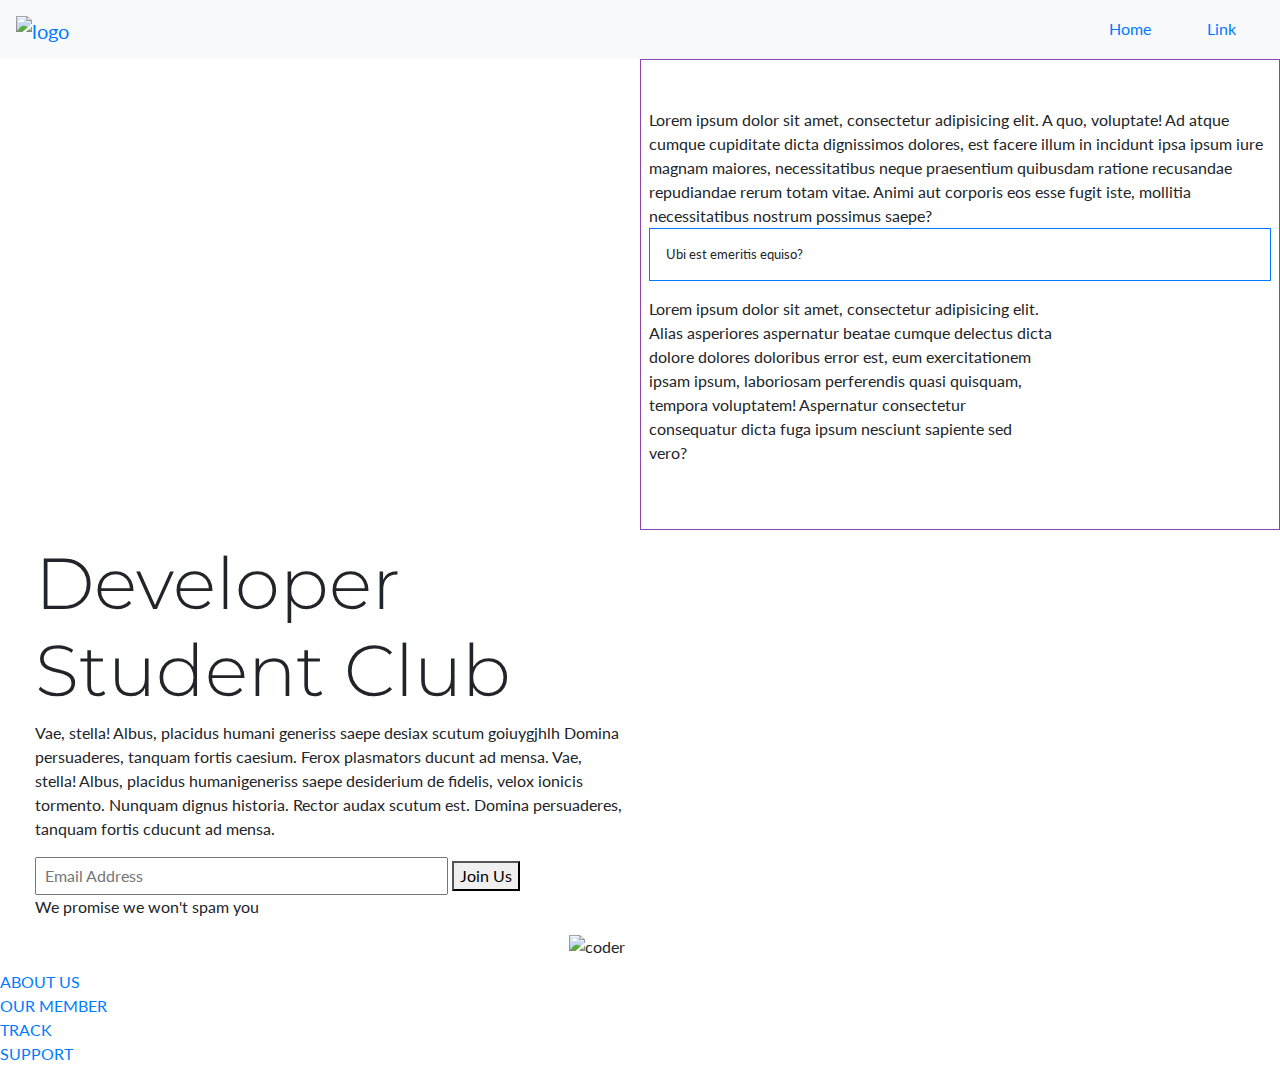
==== index.html @ ee2849fb "First workshop in second semester -- intro to bootstrap" ====
<!DOCTYPE html>
<html lang="en">
<head>
    <meta charset="UTF-8">
    <title>Developer Students Club, KWASU Chapter</title>
    <link rel="icon" href="images/logo.png">
    <link href="https://fonts.googleapis.com/css?family=Lato:300,400|Montserrat:700,900" rel="stylesheet">
    <link rel="stylesheet" href="https://cdnjs.cloudflare.com/ajax/libs/twitter-bootstrap/4.2.1/css/bootstrap.min.css">
    <link rel="stylesheet" href="https://use.fontawesome.com/releases/v5.6.3/css/all.css"
          integrity="sha384-UHRtZLI+pbxtHCWp1t77Bi1L4ZtiqrqD80Kn4Z8NTSRyMA2Fd33n5dQ8lWUE00s/" crossorigin="anonymous">
    <link rel="stylesheet" href="css/style.css">
</head>
<body>
<header>
    <nav class="navbar navbar-expand-md bg-light">
        <a class="navbar-brand" href="#">
            <img src="images/logo.png" alt="logo" width="45" height="45">
        </a>
        <button class="navbar-toggler" type="button" data-toggle="collapse" data-target="#navbarSupportedContent" aria-controls="navbarSupportedContent" aria-expanded="false" aria-label="Toggle navigation">
            <span class="navbar-toggler-icon"></span>
        </button>

        <div class="collapse navbar-collapse" id="navbarSupportedContent">
            <ul class="navbar-nav ml-auto">
                <li class="nav-item active">
                    <a class="nav-link" href="#">Home</a>
                </li>
                <li class="nav-item">
                    <a class="nav-link" href="#">Link</a>
                </li>
            </ul>
        </div>
    </nav>
</header>


<div class="container-fluid">
    <div class="row">
        <div class="col-12 col-md-6">
        </div>
        <div class="col-12 col-md-6 border border-purple py-5 px-2">
            <p>
                Lorem ipsum dolor sit amet, consectetur adipisicing elit. A quo, voluptate! Ad atque cumque cupiditate dicta
                dignissimos dolores, est facere illum in incidunt ipsa ipsum iure magnam maiores, necessitatibus neque
                praesentium quibusdam ratione recusandae repudiandae rerum
                totam vitae. Animi aut corporis eos esse fugit iste, mollitia necessitatibus nostrum possimus saepe?
                <span class="border border-primary p-3 d-block small">Ubi est emeritis equiso?</span>
            </p>
            <div class="row">
                <div class="col-8">
                    <p>Lorem ipsum dolor sit amet, consectetur adipisicing elit. Alias asperiores aspernatur beatae
                        cumque delectus dicta dolore dolores doloribus error est, eum exercitationem ipsam ipsum,
                        laboriosam perferendis quasi quisquam, tempora voluptatem! Aspernatur consectetur consequatur
                        dicta fuga ipsum nesciunt sapiente sed vero?</p>
                </div>
            </div>
        </div>
    </div>
</div>

<!-- call to action section -->
<section style="padding: 10px 20px;">
    <div class="col-6">
        <h1 class="display-3" style="margin-left: 0">Developer Student Club</h1>
        <p class="short-intro">
            Vae, stella! Albus, placidus humani generiss saepe desiax scutum goiuygjhlh
            Domina persuaderes, tanquam fortis caesium. Ferox plasmators ducunt ad mensa.
            Vae, stella! Albus, placidus humanigeneriss saepe desiderium de fidelis, velox ionicis tormento.
            Nunquam dignus historia. Rector audax scutum est.
            Domina persuaderes, tanquam fortis cducunt ad mensa.
        </p>
        <div class="button">
            <input type="text" placeholder="Email Address" style="outline: none; padding: 5px 0 5px 8px; width: 70%">
            <button class="button2">Join Us</button>
        </div>
        <p id="caption">We promise we won't spam you</p>
    </div>
    <div class="col-6">
        <img src="images/coder.png" alt="coder" align="right">
    </div>
</section>
<!-- call to section ends -->

<!-- footer starts -->
<footer>
    <div class="box"><i class="fas fa-info-circle"></i><br><a href="#">ABOUT US</a></div>
    <div class="box2"><i class="fas fa-archway"></i><a href="#">OUR MEMBER</a></div>
    <div class="box3"><i class="fab fa-facebook-square"></i><a href="#">TRACK</a></div>
    <div class="box4"><i class="fas fa-usd-circle"></i><a href="#">SUPPORT</a></div>
</footer>
<!-- footer ends -->
<script src="https://cdnjs.cloudflare.com/ajax/libs/jquery/3.3.1/jquery.min.js"></script>
<script src="https://cdnjs.cloudflare.com/ajax/libs/twitter-bootstrap/4.2.1/js/bootstrap.bundle.min.js"></script>
</body>
</html>
---- css/style.css ----
body {
    font-family: Lato, sans-serif;
}

h1, h2, h3, h4, h5, h6 {
    font-family: Montserrat, sans-serif;
}

.border-purple {
    border-color: #8E44AD !important;
}
header .nav-item {
    margin: 0 20px;
}
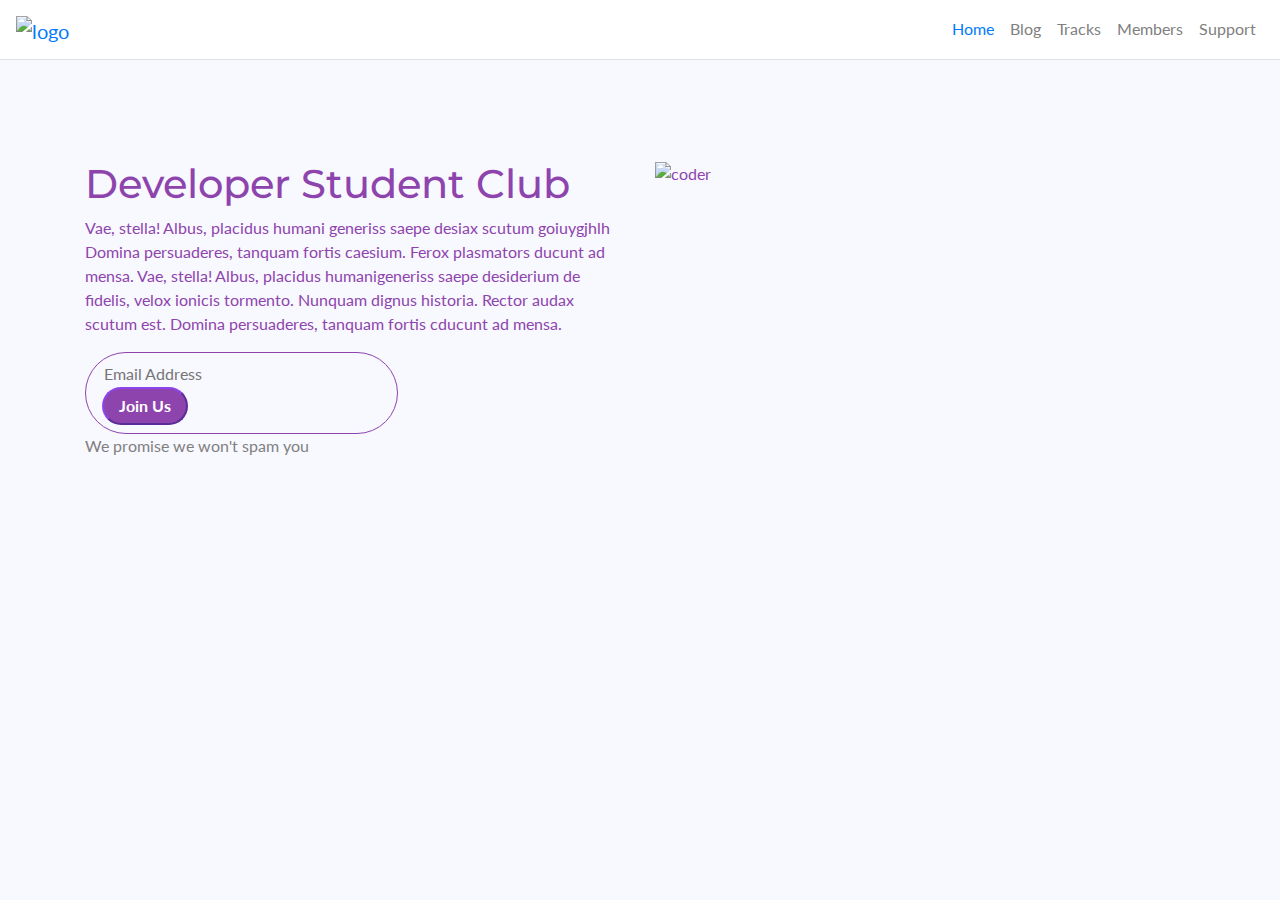
==== commit 8170c88a: "bootstrap review" ====
--- a/index.html
+++ b/index.html
@@ -12,83 +12,60 @@
 </head>
 <body>
 <header>
-    <nav class="navbar navbar-expand-md bg-light">
+    <nav class="navbar navbar-expand-md bg-white border-bottom">
         <a class="navbar-brand" href="#">
             <img src="images/logo.png" alt="logo" width="45" height="45">
         </a>
         <button class="navbar-toggler" type="button" data-toggle="collapse" data-target="#navbarSupportedContent" aria-controls="navbarSupportedContent" aria-expanded="false" aria-label="Toggle navigation">
             <span class="navbar-toggler-icon"></span>
         </button>
-
         <div class="collapse navbar-collapse" id="navbarSupportedContent">
             <ul class="navbar-nav ml-auto">
-                <li class="nav-item active">
-                    <a class="nav-link" href="#">Home</a>
+                <li class="nav-item">
+                    <a class="nav-link active text-primary" href="#">Home</a>
                 </li>
                 <li class="nav-item">
-                    <a class="nav-link" href="#">Link</a>
+                    <a class="nav-link" href="#">Blog</a>
+                </li>
+                <li class="nav-item">
+                    <a class="nav-link" href="#">Tracks</a>
+                </li>
+                <li class="nav-item">
+                    <a class="nav-link" href="#">Members</a>
+                </li>
+                <li class="nav-item">
+                    <a class="nav-link" href="#">Support</a>
                 </li>
             </ul>
         </div>
     </nav>
 </header>
 
-
-<div class="container-fluid">
-    <div class="row">
-        <div class="col-12 col-md-6">
-        </div>
-        <div class="col-12 col-md-6 border border-purple py-5 px-2">
-            <p>
-                Lorem ipsum dolor sit amet, consectetur adipisicing elit. A quo, voluptate! Ad atque cumque cupiditate dicta
-                dignissimos dolores, est facere illum in incidunt ipsa ipsum iure magnam maiores, necessitatibus neque
-                praesentium quibusdam ratione recusandae repudiandae rerum
-                totam vitae. Animi aut corporis eos esse fugit iste, mollitia necessitatibus nostrum possimus saepe?
-                <span class="border border-primary p-3 d-block small">Ubi est emeritis equiso?</span>
-            </p>
-            <div class="row">
-                <div class="col-8">
-                    <p>Lorem ipsum dolor sit amet, consectetur adipisicing elit. Alias asperiores aspernatur beatae
-                        cumque delectus dicta dolore dolores doloribus error est, eum exercitationem ipsam ipsum,
-                        laboriosam perferendis quasi quisquam, tempora voluptatem! Aspernatur consectetur consequatur
-                        dicta fuga ipsum nesciunt sapiente sed vero?</p>
+<section>
+    <div class="container">
+        <div class="row">
+            <div class="col-12 col-md-6">
+                <h1 class="display-5">Developer Student Club</h1>
+                <p class="short-intro">
+                    Vae, stella! Albus, placidus humani generiss saepe desiax scutum goiuygjhlh
+                    Domina persuaderes, tanquam fortis caesium. Ferox plasmators ducunt ad mensa.
+                    Vae, stella! Albus, placidus humanigeneriss saepe desiderium de fidelis, velox ionicis tormento.
+                    Nunquam dignus historia. Rector audax scutum est.
+                    Domina persuaderes, tanquam fortis cducunt ad mensa.
+                </p>
+                <div class="border-outline">
+                    <input type="text" placeholder="Email Address">
+                    <button class="button">Join Us</button>
                 </div>
+                <p id="caption">We promise we won't spam you</p>
+            </div>
+            <div class="col-12 col-md-6 ma">
+                <img src="images/coder.png" alt="coder">
             </div>
         </div>
     </div>
-</div>
-
+</section>
 <!-- call to action section -->
-<section style="padding: 10px 20px;">
-    <div class="col-6">
-        <h1 class="display-3" style="margin-left: 0">Developer Student Club</h1>
-        <p class="short-intro">
-            Vae, stella! Albus, placidus humani generiss saepe desiax scutum goiuygjhlh
-            Domina persuaderes, tanquam fortis caesium. Ferox plasmators ducunt ad mensa.
-            Vae, stella! Albus, placidus humanigeneriss saepe desiderium de fidelis, velox ionicis tormento.
-            Nunquam dignus historia. Rector audax scutum est.
-            Domina persuaderes, tanquam fortis cducunt ad mensa.
-        </p>
-        <div class="button">
-            <input type="text" placeholder="Email Address" style="outline: none; padding: 5px 0 5px 8px; width: 70%">
-            <button class="button2">Join Us</button>
-        </div>
-        <p id="caption">We promise we won't spam you</p>
-    </div>
-    <div class="col-6">
-        <img src="images/coder.png" alt="coder" align="right">
-    </div>
-</section>
-<!-- call to section ends -->
-
-<!-- footer starts -->
-<footer>
-    <div class="box"><i class="fas fa-info-circle"></i><br><a href="#">ABOUT US</a></div>
-    <div class="box2"><i class="fas fa-archway"></i><a href="#">OUR MEMBER</a></div>
-    <div class="box3"><i class="fab fa-facebook-square"></i><a href="#">TRACK</a></div>
-    <div class="box4"><i class="fas fa-usd-circle"></i><a href="#">SUPPORT</a></div>
-</footer>
-<!-- footer ends -->
 <script src="https://cdnjs.cloudflare.com/ajax/libs/jquery/3.3.1/jquery.min.js"></script>
 <script src="https://cdnjs.cloudflare.com/ajax/libs/twitter-bootstrap/4.2.1/js/bootstrap.bundle.min.js"></script>
 </body>
--- a/css/style.css
+++ b/css/style.css
@@ -1,14 +1,44 @@
 body {
     font-family: Lato, sans-serif;
+    color: #8e44ad;
+    background-color: #f8f8ff;
 }
 
 h1, h2, h3, h4, h5, h6 {
     font-family: Montserrat, sans-serif;
 }
+#caption{
+    color: #808080;
+}
+.container{
+    margin-top: 100px;
+}
+.short-intro{
+    font-size: medium;
+}
+input{
+    background-color: #f8f8ff;
+    border-style: hidden;
+    color: #8e44ad;
+}
 
-.border-purple {
-    border-color: #8E44AD !important;
+.border-outline{
+    border: 1px solid #8e44ad;
+    border-radius: 50px;
+    width: 58%;
+    padding: 8px 16px;
 }
-header .nav-item {
-    margin: 0 20px;
+.button{
+    background-color: #8e44ad;
+    border-color: #8e44ed;
+    border-radius: 60px;
+    color: #fff;
+    font-weight: bold;
+    padding: 5px 15px 5px 15px;
+}
+.nav-link{
+    color: #808080;
+}
+@media(max-width:768px) {
+    .border-outline{width: 75%;}
 }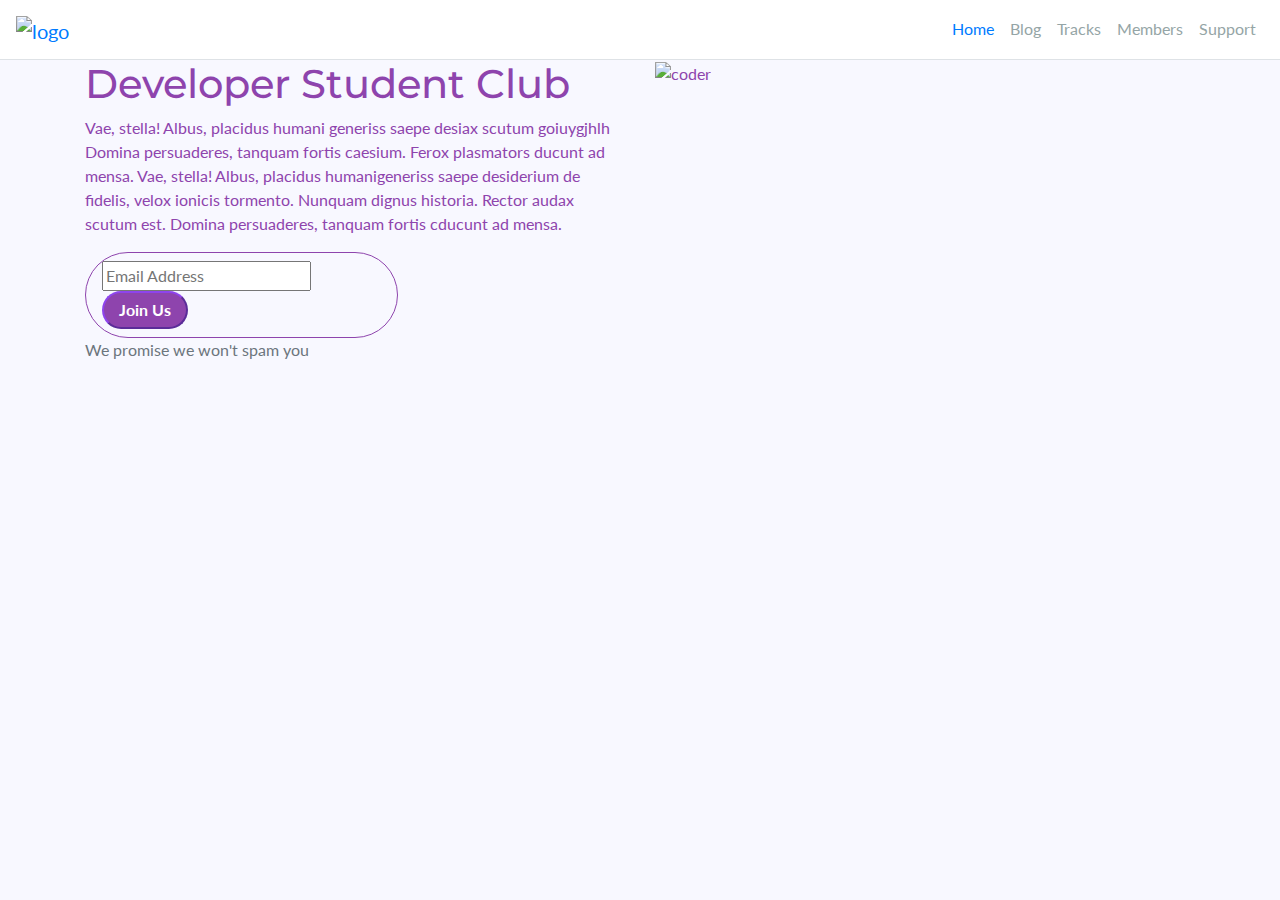
==== commit d63b258b: "code review. check through style.css and index.html" ====
--- a/index.html
+++ b/index.html
@@ -57,7 +57,7 @@
                     <input type="text" placeholder="Email Address">
                     <button class="button">Join Us</button>
                 </div>
-                <p id="caption">We promise we won't spam you</p>
+                <p class="text-muted">We promise we won't spam you</p>
             </div>
             <div class="col-12 col-md-6 ma">
                 <img src="images/coder.png" alt="coder">
--- a/css/style.css
+++ b/css/style.css
@@ -6,20 +6,6 @@
 
 h1, h2, h3, h4, h5, h6 {
     font-family: Montserrat, sans-serif;
-}
-#caption{
-    color: #808080;
-}
-.container{
-    margin-top: 100px;
-}
-.short-intro{
-    font-size: medium;
-}
-input{
-    background-color: #f8f8ff;
-    border-style: hidden;
-    color: #8e44ad;
 }
 
 .border-outline{
@@ -37,7 +23,7 @@
     padding: 5px 15px 5px 15px;
 }
 .nav-link{
-    color: #808080;
+    color: #95A5A6;
 }
 @media(max-width:768px) {
     .border-outline{width: 75%;}
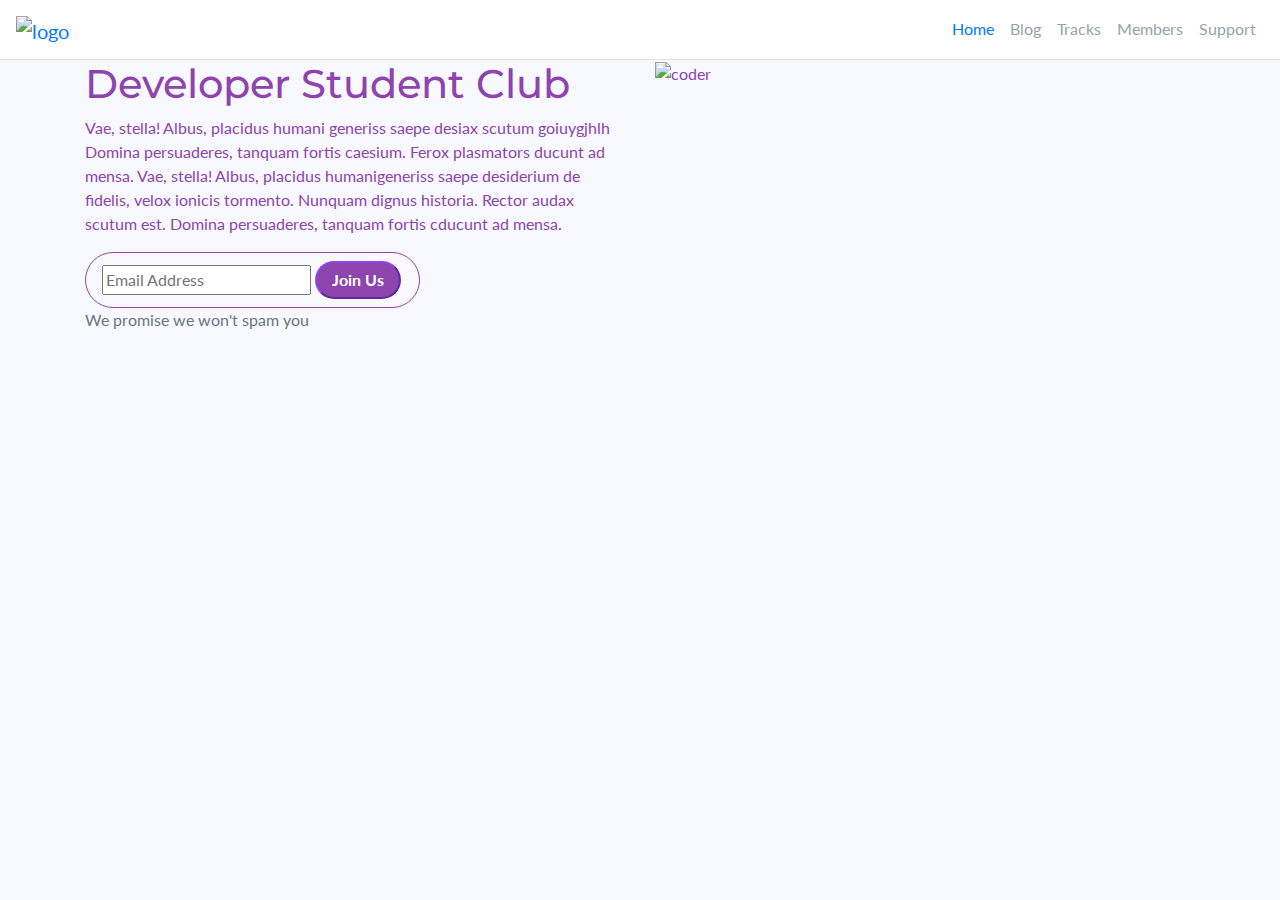
==== commit 7d5d89c8: "updated some files" ====
--- a/index.html
+++ b/index.html
@@ -9,6 +9,7 @@
     <link rel="stylesheet" href="https://use.fontawesome.com/releases/v5.6.3/css/all.css"
           integrity="sha384-UHRtZLI+pbxtHCWp1t77Bi1L4ZtiqrqD80Kn4Z8NTSRyMA2Fd33n5dQ8lWUE00s/" crossorigin="anonymous">
     <link rel="stylesheet" href="css/style.css">
+
 </head>
 <body>
 <header>
@@ -24,6 +25,7 @@
                 <li class="nav-item">
                     <a class="nav-link active text-primary" href="#">Home</a>
                 </li>
+
                 <li class="nav-item">
                     <a class="nav-link" href="#">Blog</a>
                 </li>
--- a/css/style.css
+++ b/css/style.css
@@ -11,7 +11,7 @@
 .border-outline{
     border: 1px solid #8e44ad;
     border-radius: 50px;
-    width: 58%;
+    width: 62%;
     padding: 8px 16px;
 }
 .button{
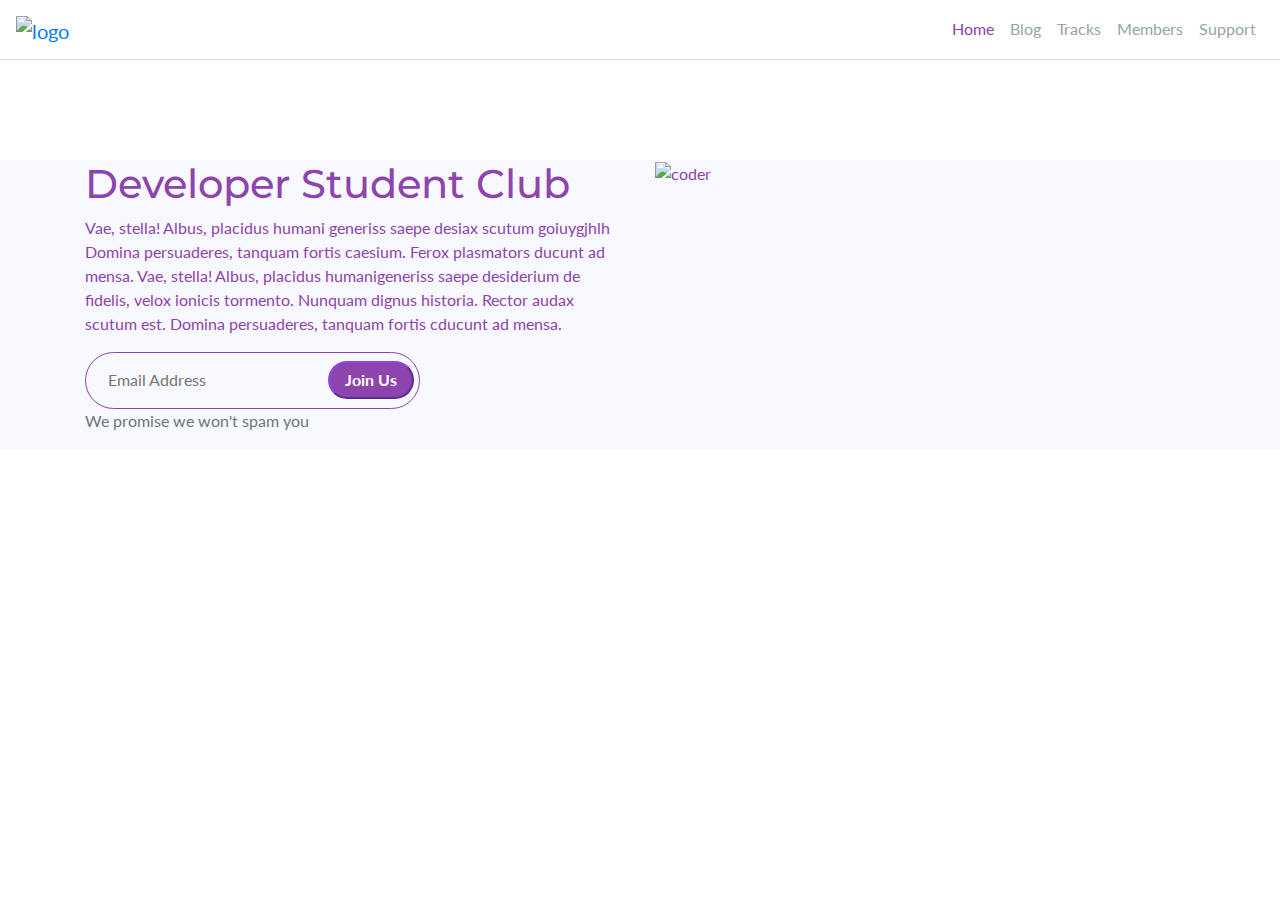
==== commit 5845737d: "fix margin, fix input, fix, fix backgroud and section colour" ====
--- a/index.html
+++ b/index.html
@@ -9,7 +9,6 @@
     <link rel="stylesheet" href="https://use.fontawesome.com/releases/v5.6.3/css/all.css"
           integrity="sha384-UHRtZLI+pbxtHCWp1t77Bi1L4ZtiqrqD80Kn4Z8NTSRyMA2Fd33n5dQ8lWUE00s/" crossorigin="anonymous">
     <link rel="stylesheet" href="css/style.css">
-
 </head>
 <body>
 <header>
@@ -43,7 +42,7 @@
     </nav>
 </header>
 
-<section>
+<section class="section">
     <div class="container">
         <div class="row">
             <div class="col-12 col-md-6">
@@ -56,7 +55,7 @@
                     Domina persuaderes, tanquam fortis cducunt ad mensa.
                 </p>
                 <div class="border-outline">
-                    <input type="text" placeholder="Email Address">
+                    <input class="user-input" type="text" placeholder="Email Address">
                     <button class="button">Join Us</button>
                 </div>
                 <p class="text-muted">We promise we won't spam you</p>
--- a/css/style.css
+++ b/css/style.css
@@ -1,25 +1,46 @@
 body {
     font-family: Lato, sans-serif;
     color: #8e44ad;
-    background-color: #f8f8ff;
+    background-color: #fff;
 }
 
 h1, h2, h3, h4, h5, h6 {
     font-family: Montserrat, sans-serif;
 }
 
+/* changed the acitve nav link */
+.navbar-nav .active {
+    color:  #8e44ad !important;
+}
+.user-input{
+	margin: 0;
+	padding: 7px;
+	border-style: none;
+	background-color: transparent;
+}
+.section{
+    background-color: #f8f8ff;
+}
+.container{
+	margin-top: 100px
+}
 .border-outline{
     border: 1px solid #8e44ad;
     border-radius: 50px;
     width: 62%;
-    padding: 8px 16px;
+    padding-left: 15px;
+    padding-right: 5px;
+    padding-bottom: 9px;
+    padding-top: 8px;
 }
 .button{
+    margin: auto;
     background-color: #8e44ad;
     border-color: #8e44ed;
     border-radius: 60px;
     color: #fff;
     font-weight: bold;
+    float: right;
     padding: 5px 15px 5px 15px;
 }
 .nav-link{
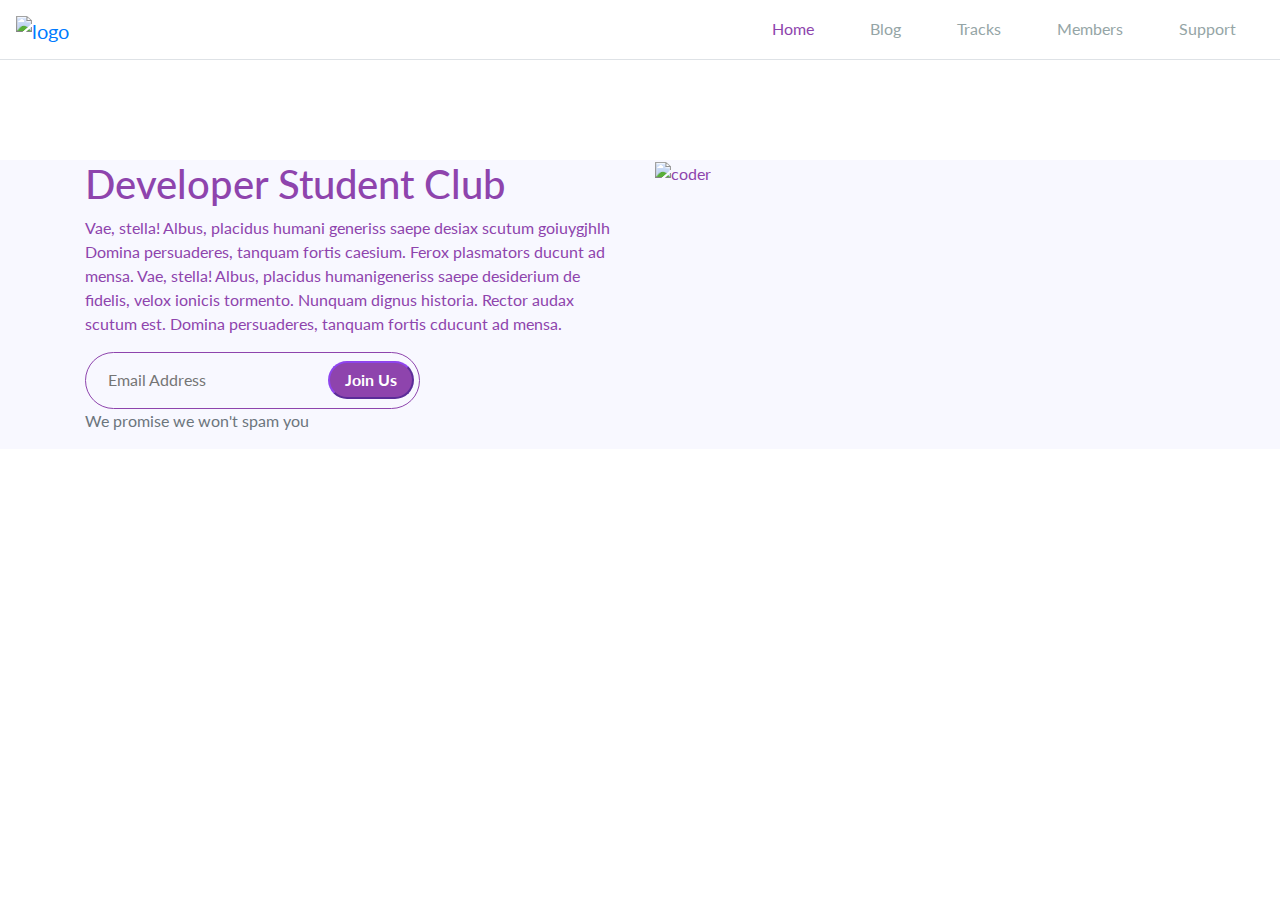
==== commit 4ec3b2b7: "fix nav margin" ====
--- a/index.html
+++ b/index.html
@@ -46,7 +46,7 @@
     <div class="container">
         <div class="row">
             <div class="col-12 col-md-6">
-                <h1 class="display-5">Developer Student Club</h1>
+                <h1 class="display-5 h1">Developer Student Club</h1>
                 <p class="short-intro">
                     Vae, stella! Albus, placidus humani generiss saepe desiax scutum goiuygjhlh
                     Domina persuaderes, tanquam fortis caesium. Ferox plasmators ducunt ad mensa.
--- a/css/style.css
+++ b/css/style.css
@@ -45,6 +45,7 @@
 }
 .nav-link{
     color: #95A5A6;
+    margin: 0 20px;
 }
 @media(max-width:768px) {
     .border-outline{width: 75%;}
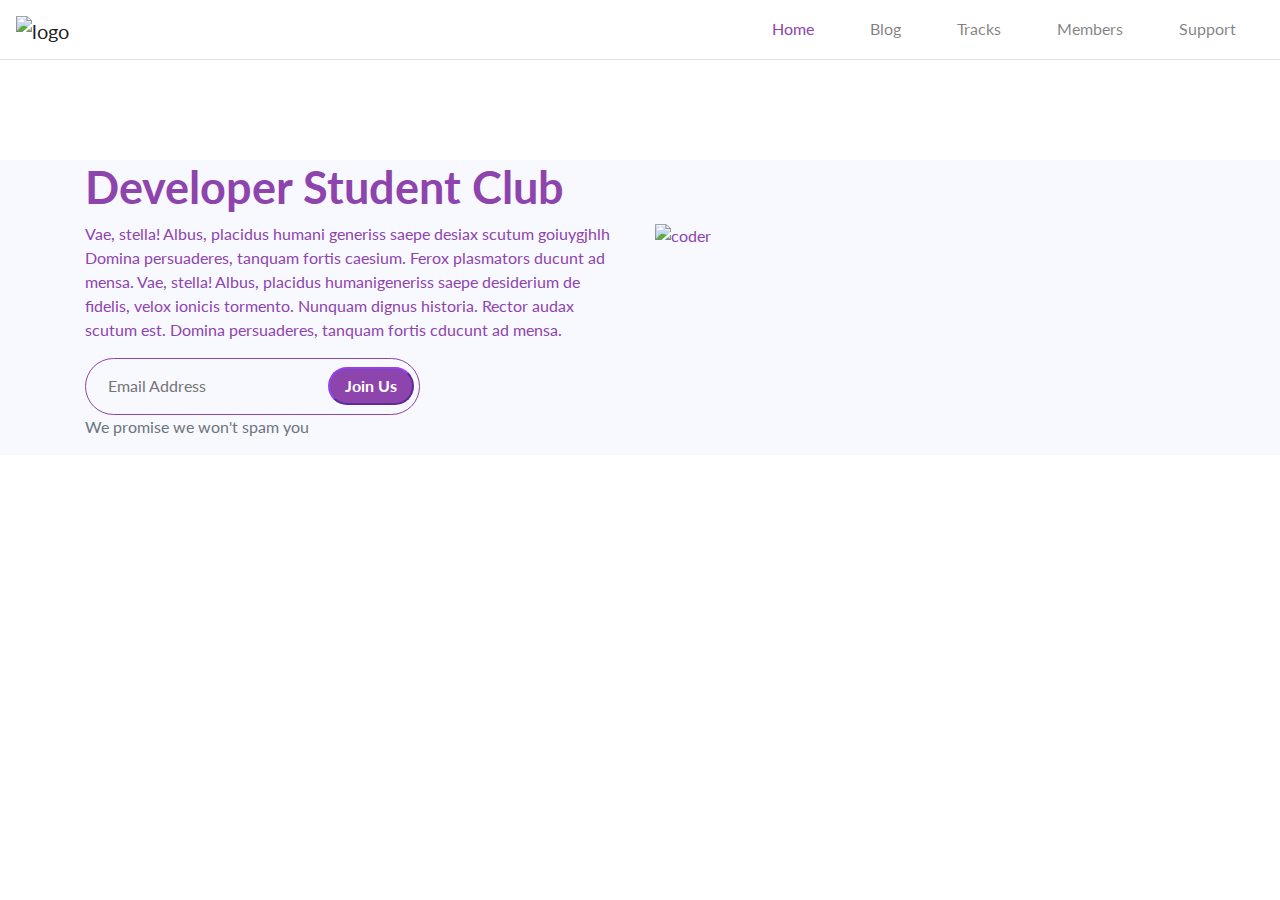
==== commit 14fdc83d: "adjustment on the responsiveness. ion wear your attention is needed here" ====
--- a/index.html
+++ b/index.html
@@ -12,10 +12,9 @@
 </head>
 <body>
 <header>
-    <nav class="navbar navbar-expand-md bg-white border-bottom">
+    <nav class="navbar navbar-expand-lg navbar-light bg-white border-bottom">
         <a class="navbar-brand" href="#">
-            <img src="images/logo.png" alt="logo" width="45" height="45">
-        </a>
+            <img src="images/logo.png" alt="logo" width="45" height="45"></a>
         <button class="navbar-toggler" type="button" data-toggle="collapse" data-target="#navbarSupportedContent" aria-controls="navbarSupportedContent" aria-expanded="false" aria-label="Toggle navigation">
             <span class="navbar-toggler-icon"></span>
         </button>
@@ -24,7 +23,6 @@
                 <li class="nav-item">
                     <a class="nav-link active text-primary" href="#">Home</a>
                 </li>
-
                 <li class="nav-item">
                     <a class="nav-link" href="#">Blog</a>
                 </li>
@@ -45,8 +43,13 @@
 <section class="section">
     <div class="container">
         <div class="row">
+            <div class="col-12">
+                <h1 class="display-5 h1">Developer Student Club</h1>
+            </div>
+            <div class="col-12 col-md-6 col order-lg-last">
+                <img src="images/coder.png" alt="coder" class="coder">
+            </div>
             <div class="col-12 col-md-6">
-                <h1 class="display-5 h1">Developer Student Club</h1>
                 <p class="short-intro">
                     Vae, stella! Albus, placidus humani generiss saepe desiax scutum goiuygjhlh
                     Domina persuaderes, tanquam fortis caesium. Ferox plasmators ducunt ad mensa.
@@ -59,9 +62,7 @@
                     <button class="button">Join Us</button>
                 </div>
                 <p class="text-muted">We promise we won't spam you</p>
-            </div>
-            <div class="col-12 col-md-6 ma">
-                <img src="images/coder.png" alt="coder">
+
             </div>
         </div>
     </div>
--- a/css/style.css
+++ b/css/style.css
@@ -24,6 +24,10 @@
 .container{
 	margin-top: 100px
 }
+.h1{
+    font-weight: bold;
+    font-size: 45px;
+}
 .border-outline{
     border: 1px solid #8e44ad;
     border-radius: 50px;
@@ -48,5 +52,8 @@
     margin: 0 20px;
 }
 @media(max-width:768px) {
-    .border-outline{width: 75%;}
+    .border-outline{width: 100%;}
+    .h1{font-size: 35px; font-weight: bolder}
+    .coder{height: 280px; width: 90%}
+    .short-intro{text-align: center; margin-top: 20px}
 }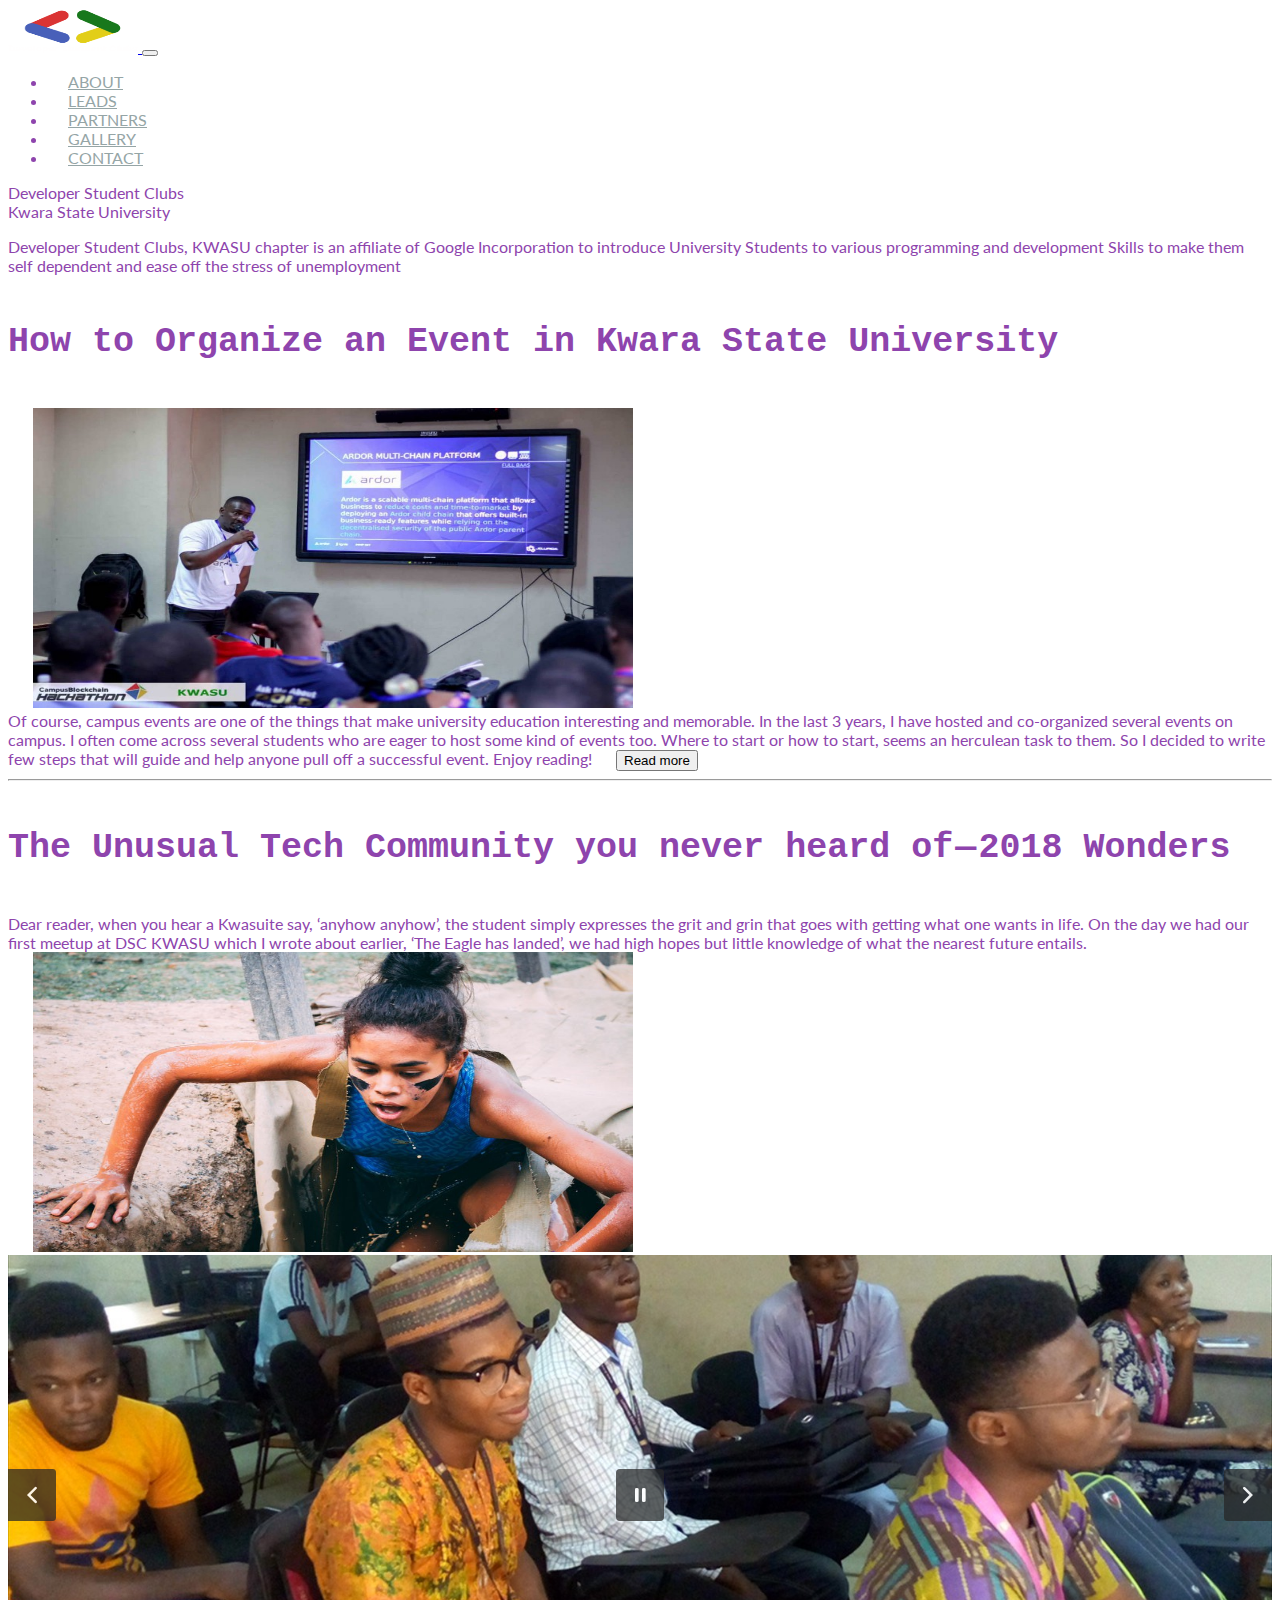
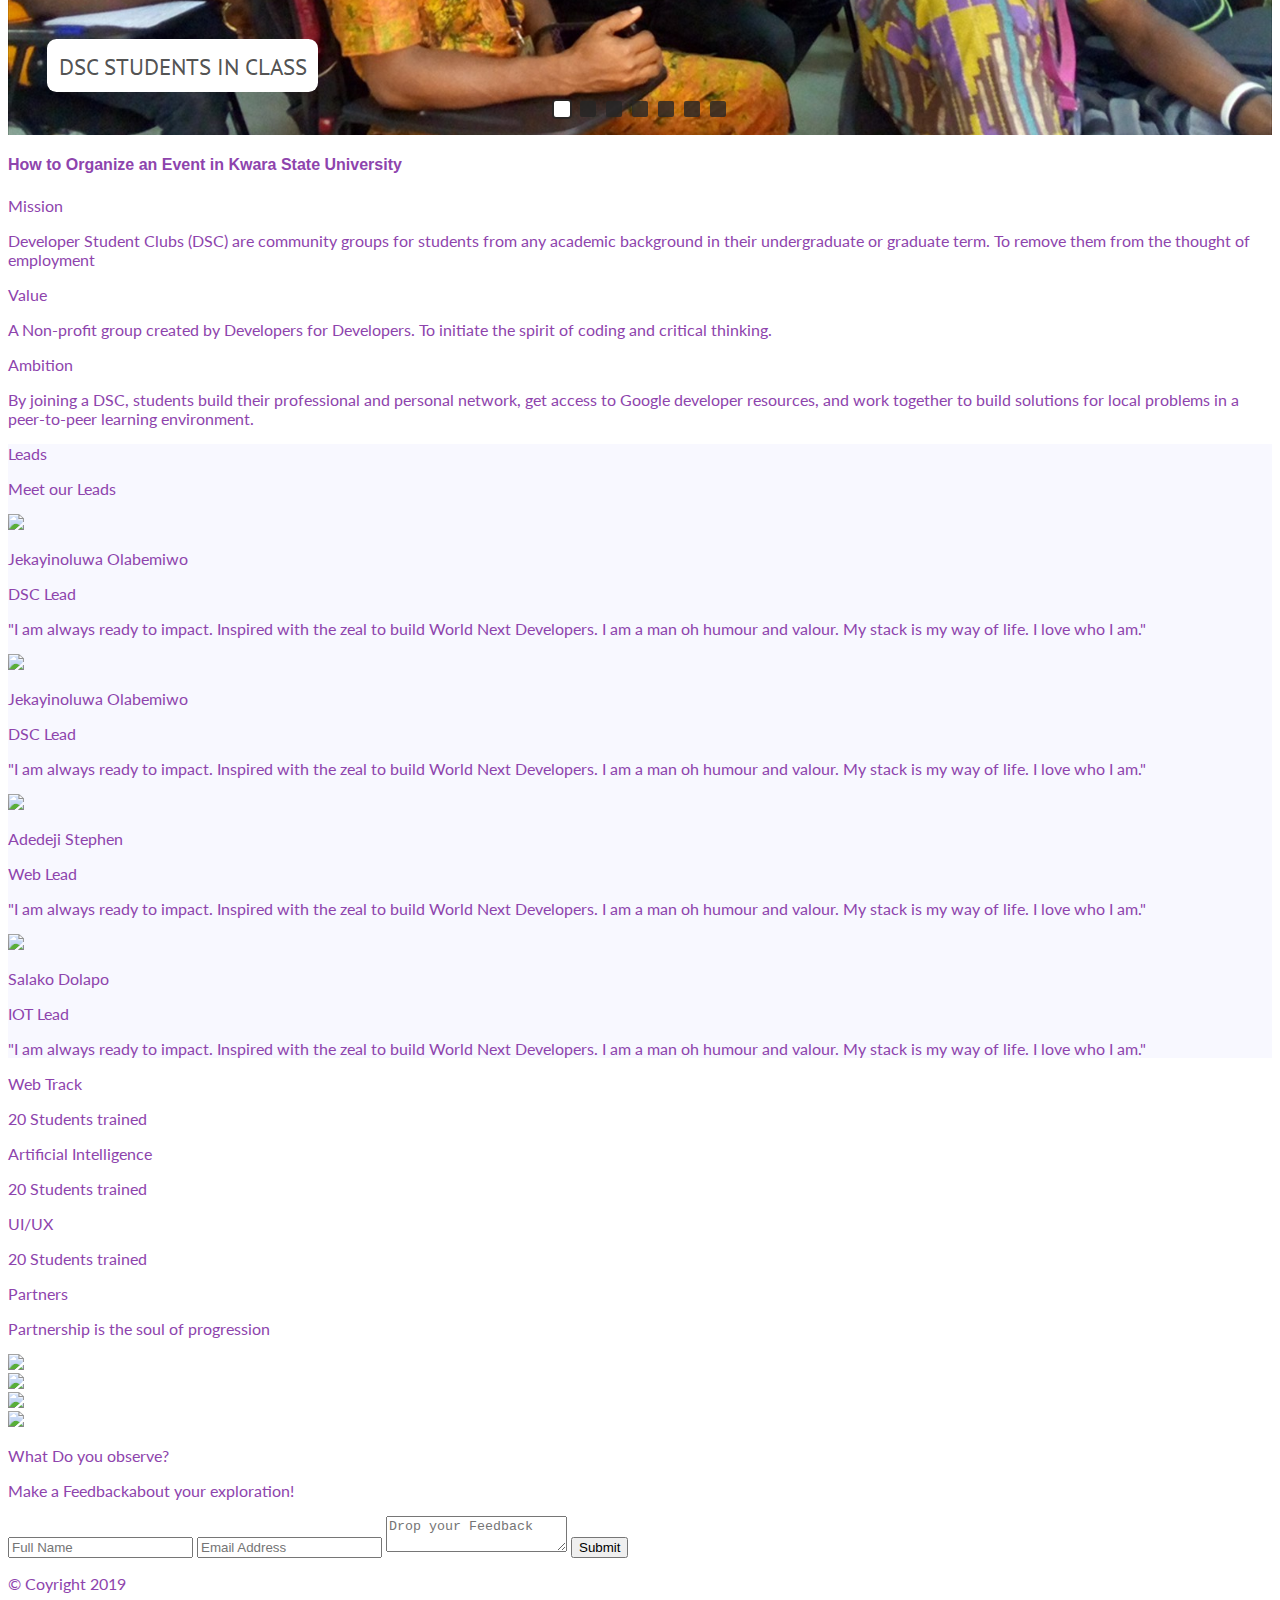
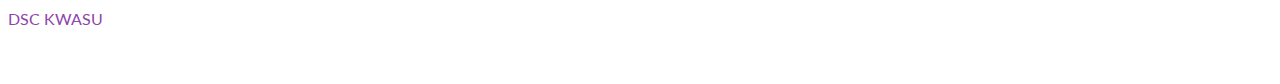
==== commit c393af13: "Merge 56d499fb4d4488d24fd68c0416255987caf2119e into 45c3450cd9db532d6bdf07431c69ca2203b68151" ====
--- a/index.html
+++ b/index.html
@@ -1,74 +1,318 @@
 <!DOCTYPE html>
 <html lang="en">
+
 <head>
     <meta charset="UTF-8">
+    <meta name="viewport" content="width=device-width, initial-scale=1, shrink-to-fit=no">
+    <meta http-equiv="X-UA-Compatible" content="ie=edge">
     <title>Developer Students Club, KWASU Chapter</title>
-    <link rel="icon" href="images/logo.png">
-    <link href="https://fonts.googleapis.com/css?family=Lato:300,400|Montserrat:700,900" rel="stylesheet">
-    <link rel="stylesheet" href="https://cdnjs.cloudflare.com/ajax/libs/twitter-bootstrap/4.2.1/css/bootstrap.min.css">
-    <link rel="stylesheet" href="https://use.fontawesome.com/releases/v5.6.3/css/all.css"
-          integrity="sha384-UHRtZLI+pbxtHCWp1t77Bi1L4ZtiqrqD80Kn4Z8NTSRyMA2Fd33n5dQ8lWUE00s/" crossorigin="anonymous">
+    <link rel="icon" href="images/logo1.png">
+    <link rel="stylesheet" href="css/bootstrap.min.css">
+    <link href="https://fonts.googleapis.com/css?family=Lato&display=swap" rel="stylesheet">
+    <link rel="stylesheet" href="https://use.fontawesome.com/releases/v5.6.3/css/all.css" integrity="sha384-UHRtZLI+pbxtHCWp1t77Bi1L4ZtiqrqD80Kn4Z8NTSRyMA2Fd33n5dQ8lWUE00s/" crossorigin="anonymous">
     <link rel="stylesheet" href="css/style.css">
+    <link rel="stylesheet" href="css/ayilara.css">
+    <link rel="stylesheet" type="text/css" href="js/engine1/style.css" />  
 </head>
-<body>
-<header>
-    <nav class="navbar navbar-expand-lg navbar-light bg-white border-bottom">
-        <a class="navbar-brand" href="#">
-            <img src="images/logo.png" alt="logo" width="45" height="45"></a>
-        <button class="navbar-toggler" type="button" data-toggle="collapse" data-target="#navbarSupportedContent" aria-controls="navbarSupportedContent" aria-expanded="false" aria-label="Toggle navigation">
-            <span class="navbar-toggler-icon"></span>
-        </button>
-        <div class="collapse navbar-collapse" id="navbarSupportedContent">
-            <ul class="navbar-nav ml-auto">
-                <li class="nav-item">
-                    <a class="nav-link active text-primary" href="#">Home</a>
-                </li>
-                <li class="nav-item">
-                    <a class="nav-link" href="#">Blog</a>
-                </li>
-                <li class="nav-item">
-                    <a class="nav-link" href="#">Tracks</a>
-                </li>
-                <li class="nav-item">
-                    <a class="nav-link" href="#">Members</a>
-                </li>
-                <li class="nav-item">
-                    <a class="nav-link" href="#">Support</a>
-                </li>
-            </ul>
-        </div>
-    </nav>
-</header>
-
-<section class="section">
-    <div class="container">
+
+<body class="bg-white">
+    <header>
+        <nav class="navbar navbar-expand-lg navbar-dark nav-header px-3 px-md-5">
+            <a class="navbar-brand" href="#">
+                <img src="images/LogoDSC.png" alt="logo" width="130" height="45" class="logo">
+            </a>
+            <button class="navbar-toggler" type="button" data-toggle="collapse" data-target="#navbarSupportedContent" aria-controls="navbarSupportedContent" aria-expanded="false" aria-label="Toggle navigation">
+                <span class="navbar-toggler-icon"></span>
+            </button>
+            <div class="collapse navbar-collapse navbar-light" id="navbarSupportedContent">
+                <ul class="navbar-nav ml-auto">
+                    <li class="nav-item mx-2">
+                        <a class="nav-link" href="#about">ABOUT</a>
+                    </li>
+                    <li class="nav-item mx-2">
+                        <a class="nav-link" href="#leads">LEADS</a>
+                    </li>
+                    <li class="nav-item mx-2">
+                        <a class="nav-link" href="#partners">PARTNERS</a>
+                    </li>
+                    <li class="nav-item mx-2">
+                        <a class="nav-link" href="#gallery">GALLERY</a>
+                    </li>
+                    <li class="nav-item mx-2">
+                        <a class="nav-link" href="#contact">CONTACT</a>
+                    </li>
+                </ul>
+            </div>
+        </nav>
+    </header>
+    <div class="container-fluid bg-intro">
+        <div class="row">
+            <div class="col-12 intros">
+                <p class="head text-center">
+                    Developer Student Clubs<br> Kwara State University
+                </p>
+                <p class="text-center sub">Developer Student Clubs, KWASU chapter is an affiliate of Google Incorporation to introduce University Students to various programming and development Skills to make them self dependent and ease off the stress of unemployment</p>
+            </div>
+        </div>
+    </div>
+    <div class="container-fluid bg-light mt-3">
+        <div class="row">
+            <div class="col-12 col-md-6">
+                <h4 class="head_1 pl-2">How to Organize an Event in Kwara State University</h4>
+                <img src="images/blockchain.jpeg" alt="blockchain" class="img_1"><br>
+                <span class="pl-3 pt-2 text-center">Of course, campus events are one of the things that make university education interesting and memorable. In the last 3 years, I have hosted and co-organized several events on campus. I often come across several students who are eager to host some kind of events too.
+                    Where to start or how to start, seems an herculean task to them. So I decided to write few steps that will guide and help anyone pull off a successful event.
+                    Enjoy reading!</span>
+                <span id="dots"></span><div id="more">
+                <div class="pl-2 sub_head">1. Decide what exactly you want to do</div>
+                <img src="images/decide.jpeg" alt="decide" height="300px" width="400px" class="sub_img mb-3"><br>
+                <div class="px-4 text-center">No doubt, you have to decide the kind and purpose of event you want to host on campus.
+                    Is it a tech meetup, a party, or a business seminar? You would then be able to carefully plan.</div>
+                <span class="sub_head">2. Have a team</span>
+                <img src="images/team.jpeg" alt="team" height="300px" width="400px" class="sub_img mb-3">
+                <div class="px-4 text-center">The saying goes thus, ‘a tree does not make a forest’. Working with dedicated people eases stress and helps. It’s better when you think of how to do a thing with someone who believes in the goal. You may have to run errands that are demanding physically and financially. You may be to do publicity and alot of other stuff that might weigh you down, especially if you are a student.
+
+                    But then, you have to select team members based on your needs. Every person has to specifically handle a responsibility. A team could be two people or more. Make sure everyone comes to fill a space, meet a need.
+
+                You could also partner with organizations on campus. In the earliest days of the Developer Student Clubs in KWASU, we partnered with the National Universities Engineering Students Association (NUESA). They help secure venues for the our weekly meetups.</div><br>
+                <div class="sub_head">3. Decide the Venue and Appropriate Date</div>
+                <img src="images/decide.jpeg" alt="decide" height="300px" width="400px" class="sub_img mb-3">
+                <div class="px-4 text-center">When you have a team for the event you have decided to organize, you should look at the University timetable for the available venues on the date you choose for the event. Also, check for the time periods when the venues would be available that day. You need to be sure a lecture,
+                    seminar, meeting, or another event is not taking place at the time you want to host your event. You could reach out to Student Affairs Unit for the University
+                    timetable.</div>
+                <div class="sub_head">4. Seek Approval to Host on campus</div>
+                <div class="px-4 text-center">You’d have to write an application to host host an event via email to the office of the Student Affairs. Another option is to walk into the office of the Student Affairs Unit and hand over a hard-copy of your application. If you are not a student or staff of the KWASU, you’d have to write the application via email to the Office of University Relations.
+                    Include in the mail, details of the chosen venue, date and time proposed. Also, don’t forget to describe the type and purpose of the event, the sponsors and organizers. Then await a reply.
+
+                    If you aren’t a student or staff of the University, you could reach out to the University Relations instead of the Student Affairs Unit.
+
+                    Upon approval, you may go on with putting the info out. Meanwhile, you should inform the Works and Security Department of the approved department.
+                    The Student Affairs Unit would of course guide you as appropriate.</div>
+                <div class="sub_head">5. Publicity! Publicity! Publicity</div>
+                <img src="images/publicity.gif" alt="publicity" height="300px" width="400px" class="sub_img mb-3">
+                <div class="px-4 text-center">After securing approval of the Student Affairs Unit, put the word out. Let the information reach your intended audience. You can go by word of mouth from department to department or college to college. You may distribute handbills and notes at strategic points on campus. You should of course intensify efforts on social media, especially Instagram, Whatsapp and Facebook.
+
+                    You could involve student influencers, form PR guys to top artistes and student leaders in the respective departments.</div>
+                <div class="sub_head">6. Double-check</div>
+                <img src="images/double.gif" alt="double" height="300px" width="400px" class="sub_img mb-3">
+                <div class="px-4 text-center">Before the event day comes, make sure you check at the event venue with the officials in charge of the particular venue.
+                    Be sure you’re booked already and they are aware of the details of the event. You could send the Works and Security department a reminder too.</div>
+                <div class="sub_head">7. Take a rest</div>
+                <img src="images/rest.jpeg" alt="rest" height="300px" width="400px" class="sub_img mb-3">
+                <div class="px-4 text-center">After you have checked the boxes above, close your eyes and take a deep breath. Make sure you check with your facilitators and invited guests.
+                    Keep in touch with your team members. Rest and have a good sleep a day before the event.</div>
+                <div class="sub_head">8. Have a Blast!</div>
+                <img src="images/blast.jpeg" alt="blast" height="300px" width="400px" class="sub_img mb-3">
+                <div class="px-4 text-center">Make sure you show awesomeness on the D-day. Do take good care of the facilities in the venue.
+                    The smart-boards, the chairs, the fans, the air-conditioners, switches and controls and every other electronic equipment in the room/hall.
+
+                    Thanks for your attention. I hope you have a successful event.</div>
+                </div><button onclick="myFunction()" id="myBtn">Read more</button>
+                <br>
+                <hr>
+            </div>
+            <div class="col-12 col-md-6">
+                <h4 class="head_1 pl-2">The Unusual Tech Community you never heard of — 2018 Wonders</h4>
+                <div class="px-4 text-center">Dear reader, when you hear a Kwasuite say, ‘anyhow anyhow’, the student simply expresses the grit and grin that goes with getting what one wants in life.
+                    On the day we had our first meetup at DSC KWASU which I wrote about earlier,
+                    ‘The Eagle has landed’, we had high hopes but little knowledge of what the nearest future entails.</div>
+                <img src="images/community.jpeg" alt="community" class="img_1 mt-1">
+            </div>
+        </div>
+        <div class="row">
+            <div class="col-12 col-md-6">
+                <div id="wowslider-container1">
+                    <div class="ws_images"><ul>
+                        <li><img src="images/images/img_20190125_145853.jpg" alt="DSC STUDENTS IN CLASS" title="DSC STUDENTS IN CLASS" id="wows1_0"/></li>
+                        <li><img src="images/images/img_20190125_155511.jpg" alt="AFTER CLASS SHOT WITH DSC LEAD" title="AFTER CLASS SHOT WITH DSC LEAD" id="wows1_1"/></li>
+                        <li><img src="images/images/img_20190125_154403.jpg" alt="DSC LEAD GIVING SWAGS TO STUDENTS" title="DSC LEAD GIVING SWAGS TO STUDENTS" id="wows1_2"/></li>
+                        <li><img src="images/images/fb_img_1562401372366.jpg" alt="DSC STUDENTS AT GDG ILORIN" title="DSC STUDENTS AT GDG ILORIN" id="wows1_3"/></li>
+                        <li><img src="images/images/fb_img_1562401381036.jpg" alt="GDG ILORIN" title="GDG ILORIN" id="wows1_4"/></li>
+                        <li><a href="http://wowslider.net"><img src="images/images/fb_img_1562401392714.jpg" alt="slider" title="GDG ILORIN" id="wows1_5"/></a></li>
+                        <li><img src="images/images/fb_img_1562401439297.jpg" alt="FB_IMG_1562401439297" title="FB_IMG_1562401439297" id="wows1_6"/></li>
+                    </ul></div>
+                    <div class="ws_bullets"><div>
+                        <a href="#" title="DSC STUDENTS IN CLASS"><span><img src="data1/tooltips/img_20190125_145853.jpg" alt="DSC STUDENTS IN CLASS"/>1</span></a>
+                        <a href="#" title="AFTER CLASS SHOT WITH DSC LEAD"><span><img src="data1/tooltips/img_20190125_155511.jpg" alt="AFTER CLASS SHOT WITH DSC LEAD"/>2</span></a>
+                        <a href="#" title="DSC LEAD GIVING SWAGS TO STUDENTS"><span><img src="data1/tooltips/img_20190125_154403.jpg" alt="DSC LEAD GIVING SWAGS TO STUDENTS"/>3</span></a>
+                        <a href="#" title="DSC STUDENTS AT GDG ILORIN"><span><img src="data1/tooltips/fb_img_1562401372366.jpg" alt="DSC STUDENTS AT GDG ILORIN"/>4</span></a>
+                        <a href="#" title="GDG ILORIN"><span><img src="data1/tooltips/fb_img_1562401381036.jpg" alt="GDG ILORIN"/>5</span></a>
+                        <a href="#" title="GDG ILORIN"><span><img src="data1/tooltips/fb_img_1562401392714.jpg" alt="GDG ILORIN"/>6</span></a>
+                        <a href="#" title="DSC_KWASU X FIGMA"><span><img src="data1/tooltips/fb_img_1562401439297.jpg" alt="DSC_KWASU X FIGMA"/>7</span></a>
+                    </div></div><div class="ws_script" style="position:absolute;left:-99%"><a href="http://wowslider.net">css image slider</a> by WOWSlider.com v8.8</div>
+                    <div class="ws_shadow"></div>
+                </div>
+            </div>
+            <div class="col-12 col-md-6">
+                <h4>How to Organize an Event in Kwara State University</h4>
+            </div>
+        </div>
+    </div>
+    <div class="container-fluid bg-light mt-3" id="about">
+        <div class="row">
+            <div class="col-md-4 col-8 offset-2 offset-md-0 px-md-5 py-md-5 pt-3">
+                <i class="d-flex justify-content-center fas fa-lightbulb fa-2x text-primary"></i>
+                <p class="about-head text-center mt-2 mt-md-3">Mission</p>
+                <p class="about-sub text-center">Developer Student Clubs (DSC) are community groups for students from any academic background in their undergraduate or graduate term. To remove them from the thought of employment</p>
+            </div>
+            <div class="col-md-4 col-8 offset-2 offset-md-0 px-md-5 py-md-5">
+                <i class="d-flex justify-content-center fas fa-search fa-2x text-primary"></i>
+                <p class="about-head text-center mt-2 mt-md-3">Value</p>
+                <p class="about-sub text-center">A Non-profit group created by Developers for Developers. To initiate the spirit of coding and critical thinking. </p>
+            </div>
+            <div class="col-md-4 col-8 offset-2 offset-md-0 px-md-5 py-md-5">
+                <i class="d-flex justify-content-center fas fa-eye fa-2x text-primary"></i>
+                <p class="about-head text-center mt-2 mt-md-3">Ambition</p>
+                <p class="about-sub text-center">By joining a DSC, students build their professional and personal network, get access to Google developer resources, and work together to build solutions for local problems in a peer-to-peer learning environment.</p>
+            </div>
+        </div>
+    </div>
+    <div class="container-fluid section py-3 py-md-5 bg-light" id="leads">
         <div class="row">
             <div class="col-12">
-                <h1 class="display-5 h1">Developer Student Club</h1>
-            </div>
-            <div class="col-12 col-md-6 col order-lg-last">
-                <img src="images/coder.png" alt="coder" class="coder">
-            </div>
-            <div class="col-12 col-md-6">
-                <p class="short-intro">
-                    Vae, stella! Albus, placidus humani generiss saepe desiax scutum goiuygjhlh
-                    Domina persuaderes, tanquam fortis caesium. Ferox plasmators ducunt ad mensa.
-                    Vae, stella! Albus, placidus humanigeneriss saepe desiderium de fidelis, velox ionicis tormento.
-                    Nunquam dignus historia. Rector audax scutum est.
-                    Domina persuaderes, tanquam fortis cducunt ad mensa.
+                <p class="text-center lead-head">Leads</p>
+                <p class="text-center lead-sub text-muted">Meet our Leads</p>
+            </div>
+            <div class="row col-10 offset-1 col-md-3 offset-md-0 shadow bg-light mr-1 lead-radius mt-2">
+                <div class="col-5 col-md-12 py-2">
+                    <div class="d-flex justify-content-center">
+                        <img src="images/logo.jpg" class="lead-img">
+                    </div>
+                    <p class="text-center lead-name mt-2">Jekayinoluwa Olabemiwo</p>
+                    <p class="text-center lead-post">DSC Lead</p>
+                </div>
+                <div class="col-7 col-md-12 align-self-center">
+                    <p class="quote text-center">"I am always ready to impact. Inspired with the zeal to build World Next Developers. I am a man oh humour and valour. My stack is my way of life. I love who I am."</p>
+                </div>
+            </div>
+            <div class="row col-10 offset-1 col-md-3 offset-md-0 shadow bg-light mr-1 lead-radius mt-2">
+                <div class="col-5 col-md-12 py-2 order-2 order-md-1">
+                    <div class="d-flex justify-content-center">
+                        <img src="images/logo.jpg" class="lead-img">
+                    </div>
+                    <p class="text-center lead-name mt-2">Jekayinoluwa Olabemiwo</p>
+                    <p class="text-center lead-post">DSC Lead</p>
+                </div>
+                <div class="col-7 col-md-12 align-self-center order-1 order-md-2">
+                    <p class="quote text-center">"I am always ready to impact. Inspired with the zeal to build World Next Developers. I am a man oh humour and valour. My stack is my way of life. I love who I am."</p>
+                </div>
+            </div>
+            <div class="row col-10 offset-1 col-md-3 offset-md-0 shadow bg-light mr-1 lead-radius mt-2">
+                <div class="col-5 col-md-12 py-2">
+                    <div class="d-flex justify-content-center">
+                        <img src="images/logo.jpg" class="lead-img">
+                    </div>
+                    <p class="text-center lead-name mt-2">Adedeji Stephen</p>
+                    <p class="text-center lead-post">Web Lead</p>
+                </div>
+                <div class="col-7 col-md-12 align-self-center">
+                    <p class="quote text-center">"I am always ready to impact. Inspired with the zeal to build World Next Developers. I am a man oh humour and valour. My stack is my way of life. I love who I am."</p>
+                </div>
+            </div>
+            <div class="row col-10 offset-1 col-md-3 offset-md-0 shadow bg-light lead-radius mt-2">
+                <div class="col-5 col-md-12 py-2 order-2 order-md-1">
+                    <div class="d-flex justify-content-center">
+                        <img src="images/logo.jpg" class="lead-img">
+                    </div>
+                    <p class="text-center lead-name mt-2">Salako Dolapo</p>
+                    <p class="text-center lead-post">IOT Lead</p>
+                </div>
+                <div class="col-7 col-md-12 align-self-center order-1 order-md-2">
+                    <p class="quote text-center">"I am always ready to impact. Inspired with the zeal to build World Next Developers. I am a man oh humour and valour. My stack is my way of life. I love who I am."</p>
+                </div>
+            </div>
+        </div>
+    </div>
+    <div class="container-fluid pb-5 bg-light px-5 py-3 tracks border-bottom">
+        <div class="row">
+            <div class="col-10 offset-1 offset-md-0 col-md-4 px-0 px-md-2 my-2 pt-2">
+               <div class="tracks-bg shadow p-3">
+                    <p class="head"> <span class="fas fa-box fa-1x mr-3"></span>Web Track</p>
+                    <p class="sub"><span class="fas fa-sort-amount-up fa-1x mr-3"></span>20 Students trained</p>
+                </div>
+            </div>
+            <div class="col-10 offset-1 offset-md-0 col-md-4 px-0 px-md-2 my-2 pt-2">
+                <div class="tracks-bg shadow p-3">
+                    <p class="head"><span class="fas fa-box fa-1x mr-3"></span>Artificial Intelligence</p>
+                    <p class="sub"><span class="fas fa-sort-amount-up fa-1x mr-3"></span>20 Students trained</p>
+                </div>
+            </div>
+            <div class="col-10 offset-1 offset-md-0 col-md-4 px-0 px-md-2 my-2 pt-2">
+                <div class="tracks-bg shadow p-3">
+                    <p class="head"> <span class="fas fa-box fa-1x mr-3"></span>UI/UX</p>
+                    <p class="sub"><span class="fas fa-sort-amount-up fa-1x mr-3"></span>20 Students trained</p>
+                </div>
+            </div>
+        </div>
+    </div>
+    <div class="container-fluid bg-light partners py-2 py-md-3 my-3" id="partners">
+        <div class="row">
+            <div class="col-12">
+                <p class="text-center partners-head">Partners</p>
+                <p class="text-center partners-sub text-muted">Partnership is the soul of progression</p>
+            </div>
+            <div class="col-6 col-md-3">
+                <div class="d-flex justify-content-center">
+                    <img src="images/gdg.jpg" class="partners-img mt-2">
+                </div>
+            </div>
+            <div class="col-6 col-md-3">
+                <div class="d-flex justify-content-center">
+                    <img src="images/nacoss.jpg" class="partners-img mt-2">
+                </div>
+            </div>
+            <div class="col-6 col-md-3">
+                <div class="d-flex justify-content-center">
+                    <img src="images/gdgp.png" class="partners-img mt-2">
+                </div>
+            </div>
+            <div class="col-6 col-md-3">
+                <div class="d-flex justify-content-center">
+                    <img src="images/nuesa.jpg" class="partners-img mt-2">
+                </div>
+            </div>
+        </div>
+    </div>
+    <div class="container-fluid subscribe bg-light mt-3" id="contact">
+        <div class="row py-3 py-md-4 px-md-5 mx-0">
+            <div class="col-lg-6 col-12 px-5 desc align-self-center">
+                <p>What Do you observe?
                 </p>
-                <div class="border-outline">
-                    <input class="user-input" type="text" placeholder="Email Address">
-                    <button class="button">Join Us</button>
-                </div>
-                <p class="text-muted">We promise we won't spam you</p>
-
-            </div>
-        </div>
-    </div>
-</section>
-<!-- call to action section -->
-<script src="https://cdnjs.cloudflare.com/ajax/libs/jquery/3.3.1/jquery.min.js"></script>
-<script src="https://cdnjs.cloudflare.com/ajax/libs/twitter-bootstrap/4.2.1/js/bootstrap.bundle.min.js"></script>
+                <p class="right">Make a Feedbackabout your exploration!</p>
+            </div>
+            <div class="col-md-6 col-12 px-md-5 px-1 mt-1 mt-md-3 align-self-center">
+                <div class="form-group row">
+                    <input type="text" class="form-control col-10 offset-1 mr-3" placeholder="Full Name">
+                    <input type="email" class="form-control col-10 offset-1 mr-3 mt-2" placeholder="Email Address">
+                    <textarea class="form-control col-10 offset-1 mr-3 mt-2" placeholder="Drop your Feedback"></textarea>
+                    <button class="btn btn-primary col-10 offset-1 mt-2">
+                        Submit
+                        <i class="fas fa-sign-in-alt ml-1"></i>
+                    </button>
+                </div>
+            </div>
+        </div>
+    </div>
+    <div class="container-fluid bg-dark">
+        <div class="row pt-3 pl-3 pl-md-4">
+            <div class="col-md-3 col-12 order-md-1 order-2 mt-3 mt-md-0">
+                <p class="copy">&copy; Coyright 2019</p>
+                <p class="made">DSC KWASU</p>
+            </div>
+            <div class="col-md-2 col-12 order-md-2 order-1 offset-md-7 d-flex justify-content-center">
+                <a href="#" class="link mx-2"><span class="fab fa-instagram fa-2x"></span></a>
+                <a href="#" class="link mx-2"><span class="fab fa-facebook-square fa-2x"></span></a>
+                <a href="#" class="link ml-2"><span class="fab fa-twitter fa-2x"></span></a>
+            </div>
+        </div>
+    </div>
+    <!-- call to action section -->
+    <script type="text/javascript" src="js/engine1/jquery.js"></script>
+    <script type="text/javascript" src="js/ayilara.js"></script>
+    <script type="text/javascript" src="js/engine1/wowslider.js"></script>
+	<script type="text/javascript" src="js/engine1/script.js"></script>
+    <script src="https://cdnjs.cloudflare.com/ajax/libs/jquery/3.3.1/jquery.min.js"></script>
+    <script src="js/bootstrap.bundle.min.js"></script>
 </body>
+
 </html>--- a/css/ayilara.css
+++ b/css/ayilara.css
@@ -0,0 +1,31 @@
+.img_1{
+    height: 300px;
+    width: 600px;
+    padding-left: 25px;
+}
+.sub_img{
+    margin-left: 140px;
+}
+.head_1{
+    font-size: 35px;
+    font-family: monospace;
+    font-weight: bold;
+}
+.message_1, .message_2, .message_3{
+    text-align: center;
+    padding-left: 20px;
+    padding-top: 20px;
+    padding-bottom: 20px;
+    word-spacing: 2px;
+}
+#more{
+    display: none;
+}
+#myBtn{
+    margin-left: 20px;
+}
+.sub_head{
+    font-size: 25px;
+    font-family: monospace;
+    font-weight: bold;
+}--- a/js/engine1/style.css
+++ b/js/engine1/style.css
@@ -0,0 +1,499 @@
+/*
+ *	generated by WOW Slider 8.8
+ *	template Twist
+ */
+@import url(https://fonts.googleapis.com/css?family=PT+Sans&subset=latin,latin-ext);
+@font-face {
+  font-family: 'ws-ctrl-twist';
+  src: url('ws-ctrl-twist.eot?70473154');
+  src: url('ws-ctrl-twist.eot?70473154#iefix') format('embedded-opentype'),
+       url('ws-ctrl-twist.svg?70473154#ws-ctrl-twist') format('svg');
+  font-weight: normal;
+  font-style: normal;
+}
+@font-face {
+  font-family: 'ws-ctrl-twist';
+  src: url('[data-uri]') format('woff'),
+       url('[data-uri]') format('truetype');
+}
+#wowslider-container1 { 
+	display: table;
+	zoom: 1; 
+	position: relative;
+	width: 100%;
+	max-width: 100%;
+	max-height:480px;
+	margin:0px auto 0px;
+	z-index:90;
+	text-align:left; /* reset align=center */
+	font-size: 10px;
+	text-shadow: none; /* fix some user styles */
+
+	/* reset box-sizing (to boostrap friendly) */
+	-webkit-box-sizing: content-box;
+	-moz-box-sizing: content-box;
+	box-sizing: content-box; 
+}
+* html #wowslider-container1{ width:640px }
+#wowslider-container1 .ws_images ul{
+	position:relative;
+	width: 10000%; 
+	height:100%;
+	left:0;
+	list-style:none;
+	margin:0;
+	padding:0;
+	border-spacing:0;
+	overflow: visible;
+	/*table-layout:fixed;*/
+}
+#wowslider-container1 .ws_images ul li{
+	position: relative;
+	width:1%;
+	height:100%;
+	line-height:0; /*opera*/
+	overflow: hidden;
+	float:left;
+	/*font-size:0;*/
+	padding:0 0 0 0 !important;
+	margin:0 0 0 0 !important;
+}
+
+#wowslider-container1 .ws_images{
+	position: relative;
+	left:0;
+	top:0;
+	height:100%;
+	max-height:480px;
+	max-width: 100%;
+	vertical-align: top;
+	border:none;
+	overflow: hidden;
+}
+#wowslider-container1 .ws_images ul a{
+	width:100%;
+	height:100%;
+	max-height:480px;
+	display:block;
+	color:transparent;
+}
+#wowslider-container1 img{
+	max-width: none !important;
+}
+#wowslider-container1 .ws_images .ws_list img,
+#wowslider-container1 .ws_images > div > img{
+	width:100%;
+	border:none 0;
+	max-width: none;
+	padding:0;
+	margin:0;
+}
+#wowslider-container1 .ws_images > div > img {
+	max-height:480px;
+}
+
+#wowslider-container1 .ws_images iframe {
+	position: absolute;
+	z-index: -1;
+}
+
+#wowslider-container1 .ws-title > div {
+	display: inline-block !important;
+}
+
+#wowslider-container1 a{ 
+	text-decoration: none; 
+	outline: none; 
+	border: none; 
+}
+
+#wowslider-container1  .ws_bullets { 
+	float: left;
+	position:absolute;
+	z-index:70;
+}
+#wowslider-container1  .ws_bullets div{
+	position:relative;
+	float:left;
+	font-size: 0px;
+}
+/* compatibility with Joomla styles */
+#wowslider-container1  .ws_bullets a {
+	line-height: 0;
+}
+
+#wowslider-container1  .ws_script{
+	display:none;
+}
+#wowslider-container1 sound, 
+#wowslider-container1 object{
+	position:absolute;
+}
+
+/* prevent some of users reset styles */
+#wowslider-container1 .ws_effect {
+	position: static;
+	width: 100%;
+	height: 100%;
+}
+
+#wowslider-container1 .ws_photoItem {
+	border: 2em solid #fff;
+	margin-left: -2em;
+	margin-top: -2em;
+}
+#wowslider-container1 .ws_cube_side {
+	background: #A6A5A9;
+}
+
+
+#wowslider-container1.ws_gestures {
+	cursor: -webkit-grab;
+	cursor: -moz-grab;
+	cursor: url("[data-uri]"), move;
+}
+#wowslider-container1.ws_gestures.ws_grabbing {
+	cursor: -webkit-grabbing;
+	cursor: -moz-grabbing;
+	cursor: url("[data-uri]"), move;
+}
+
+/* hide controls when video start play */
+#wowslider-container1.ws_video_playing .ws_bullets,
+#wowslider-container1.ws_video_playing .ws_fullscreen,
+#wowslider-container1.ws_video_playing .ws_next,
+#wowslider-container1.ws_video_playing .ws_prev {
+	display: none;
+}
+
+
+/* youtube/vimeo buttons */
+#wowslider-container1 .ws_video_btn {
+	position: absolute;
+	display: none;
+	cursor: pointer;
+	top: 0;
+	left: 0;
+	width: 100%;
+	height: 100%;
+	z-index: 55;
+}
+#wowslider-container1 .ws_video_btn.ws_youtube,
+#wowslider-container1 .ws_video_btn.ws_vimeo {
+	display: block;
+}
+#wowslider-container1 .ws_video_btn div {
+	position: absolute;
+	background-image: url(./playvideo.png);
+	background-size: 200%;
+	top: 50%;
+	left: 50%;
+	width: 7em;
+	height: 5em;
+	margin-left: -3.5em;
+	margin-top: -2.5em;
+}
+#wowslider-container1 .ws_video_btn.ws_youtube div {
+	background-position: 0 0;
+}
+#wowslider-container1 .ws_video_btn.ws_youtube:hover div {
+	background-position: 100% 0;
+}
+#wowslider-container1 .ws_video_btn.ws_vimeo div {
+	background-position: 0 100%;
+}
+#wowslider-container1 .ws_video_btn.ws_vimeo:hover div {
+	background-position: 100% 100%;
+}
+
+#wowslider-container1 .ws_playpause.ws_hide {
+	display: none !important;
+}
+
+#wowslider-container1  .ws_bullets { 
+	padding: 0px; 
+}
+#wowslider-container1 .ws_bullets a { 
+	position:relative;
+	display: inline-block;
+	width: 0;
+	margin: 3px 5px;
+	padding: 8px;	
+} 
+#wowslider-container1 .ws_bullets a > span{
+	position:absolute;
+	display: block;
+	top:0;
+	right: 0;
+	height:100%;
+	width:100%;
+	background-color: rgba(37, 37, 37, 0.8);
+	border-radius:2px;
+	
+	-webkit-transition: all 0.5s ease;
+  	transition: all 0.5s ease;
+}
+#wowslider-container1 .ws_bullets a.ws_overbull > span{
+    -webkit-transform: rotateY(180deg);
+    transform: rotateY(180deg);
+	background-color: #ffffff;
+}
+#wowslider-container1 .ws_bullets a.ws_selbull > span{
+	opacity:1;
+	background-color: #ffffff;
+	-webkit-box-shadow: 0 0 0 2px rgba(37, 37, 37, 0.8);
+	box-shadow: 0 0 0 2px rgba(37, 37, 37, 0.8);
+}
+#wowslider-container1 a.ws_next, #wowslider-container1 a.ws_prev {
+	font: 2em "ws-ctrl-twist";
+	width: 2.4em;
+	height: 2.6em;
+	
+	margin-top: -1.3em;
+	color: #ffffff;
+	z-index: 100;
+
+	-webkit-perspective: 20em;
+	perspective: 20em;
+
+	opacity: 0.9;
+	-ms-filter: "progid:DXImageTransform.Microsoft.Alpha(Opacity=90)";
+	filter: alpha(opacity=90);
+}
+#wowslider-container1 a.ws_next {
+	position:absolute;
+	top:50%;
+	right: 0;
+}
+#wowslider-container1 a.ws_prev {
+	position:absolute;
+	top:50%;
+	left: 0;
+}
+
+#wowslider-container1 a.ws_next > span,
+#wowslider-container1 a.ws_prev > span,
+#wowslider-container1 .ws_playpause > span {
+	display: block;
+}
+
+#wowslider-container1 a.ws_next:hover > span{
+	background-color: #ffffff;
+	color: #252525;
+    -webkit-transform: rotateY(360deg);
+    transform: rotateY(360deg);
+}
+#wowslider-container1 a.ws_prev:hover > span{
+	background-color: #ffffff;
+	color: #252525;
+    -webkit-transform: rotateY(-360deg);
+    transform: rotateY(-360deg);
+}
+#wowslider-container1 a.ws_next > span,
+#wowslider-container1 a.ws_prev > span {
+	display: block;
+	height:100%;
+	background-color: rgba(37, 37, 37, 0.8);
+	-webkit-transition: all 0.8s ease;
+  	transition: all 0.8s ease;
+
+  	-webkit-border-radius: 0.17em 0 0 0.17em;
+  	border-radius: 0.17em 0 0 0.17em;
+}
+#wowslider-container1 a.ws_prev > span {
+  	-webkit-border-radius: 0 0.17em 0.17em 0;
+  	border-radius: 0 0.17em 0.17em 0;
+}
+#wowslider-container1 a.ws_next > span:before {
+	content:'\e803';
+	display: block;
+	text-align: center;
+	line-height: 2.6em;
+}
+
+#wowslider-container1 a.ws_prev > span:before{
+	content:'\e802';
+	display: block;
+	text-align: center;
+	line-height: 2.6em;
+}
+
+/*playpause*/
+#wowslider-container1 .ws_playpause > span {
+	display: block;
+	height:100%;
+	background-color: rgba(37, 37, 37, 0.8);
+	
+    border-radius: 0.2em;
+
+	-webkit-transition: all 0.5s ease;
+  	transition: all 0.5s ease;
+}
+#wowslider-container1 .ws_playpause:hover > span {
+	background-color: #ffffff;
+	color: #252525;
+    -webkit-transform: rotateX(-180deg);
+    transform: rotateX(-180deg);
+}
+#wowslider-container1 .ws_pause > span:before{
+	content:"\e801";
+	display: block;
+	text-align: center;
+	line-height: 2.6em;
+}
+#wowslider-container1 .ws_play > span:before{
+	content:"\e800";
+	display: block;
+	text-align: center;
+	line-height: 2.6em;
+}
+
+#wowslider-container1 .ws_playpause {
+	position:absolute;
+	font: 2em "ws-ctrl-twist";
+    color: #ffffff;
+	width: 2.4em;
+	height: 2.6em;
+	top:50%;
+	left:50%;
+	margin-left:-1.2em;
+	margin-top:-1.3em;
+    z-index: 100;
+
+    -webkit-perspective: 20em;
+    perspective: 20em;
+  
+	opacity: 0.9;
+	-ms-filter: "progid:DXImageTransform.Microsoft.Alpha(Opacity=90)";
+	filter: alpha(opacity=90);
+}/* bottom center */
+#wowslider-container1  .ws_bullets {
+	bottom:1.5em;
+	left:50%;
+}
+#wowslider-container1  .ws_bullets div{
+	left:-50%;
+}
+#wowslider-container1 .ws_bulframe span{	
+	visibility: visible;
+	opacity: 1;
+	position: absolute;
+	width: 0; 
+	height: 0; 
+	border-left: 7px solid transparent;
+	border-right: 7px solid transparent;
+	border-top: 7px solid rgba(37, 37, 37, 0.8);
+
+	bottom:-10px;
+	margin-left:-7px;
+	left:32px;
+}#wowslider-container1 .ws-title{
+	font: 1.3em 'PT Sans', sans-serif;
+	position: absolute;
+	left: 2em;
+	margin-right:10em;
+	z-index: 50;
+
+	color:#fff;
+	padding: 1em;
+	bottom: 30px;
+	top: auto;
+	opacity: 1;
+}
+#wowslider-container1 .ws-title div,#wowslider-container1 .ws-title span{
+	display:inline-block;
+	padding: 0.5em;
+	text-transform: uppercase;	
+}
+#wowslider-container1 .ws-title div{
+	display:block;
+	margin-top:0.5em;
+	font-size: 1.1em;
+	padding: 0.7em;
+	line-height: 1.15em;
+	background-color:rgba(37, 37, 37, 0.8);
+	color:#fff;
+	
+	-webkit-border-radius: 0.4em;
+	-moz-border-radius: 0.4em;
+	border-radius: 0.4em;
+}
+#wowslider-container1 .ws-title span{
+	font-size: 1.8em;
+	background-color:#fff;
+	color:rgba(37, 37, 37, 0.8);
+	
+	-webkit-border-radius: 0.4em;
+	-moz-border-radius: 0.4em;
+	border-radius: 0.4em;
+}#wowslider-container1 .ws_images > ul{
+	animation: wsBasic 49s infinite;
+	-moz-animation: wsBasic 49s infinite;
+	-webkit-animation: wsBasic 49s infinite;
+}
+@keyframes wsBasic{0%{left:-0%} 8.16%{left:-0%} 14.29%{left:-100%} 22.45%{left:-100%} 28.57%{left:-200%} 36.73%{left:-200%} 42.86%{left:-300%} 51.02%{left:-300%} 57.14%{left:-400%} 65.31%{left:-400%} 71.43%{left:-500%} 79.59%{left:-500%} 85.71%{left:-600%} 93.88%{left:-600%} }
+@-moz-keyframes wsBasic{0%{left:-0%} 8.16%{left:-0%} 14.29%{left:-100%} 22.45%{left:-100%} 28.57%{left:-200%} 36.73%{left:-200%} 42.86%{left:-300%} 51.02%{left:-300%} 57.14%{left:-400%} 65.31%{left:-400%} 71.43%{left:-500%} 79.59%{left:-500%} 85.71%{left:-600%} 93.88%{left:-600%} }
+@-webkit-keyframes wsBasic{0%{left:-0%} 8.16%{left:-0%} 14.29%{left:-100%} 22.45%{left:-100%} 28.57%{left:-200%} 36.73%{left:-200%} 42.86%{left:-300%} 51.02%{left:-300%} 57.14%{left:-400%} 65.31%{left:-400%} 71.43%{left:-500%} 79.59%{left:-500%} 85.71%{left:-600%} 93.88%{left:-600%} }
+
+#wowslider-container1 .ws_bullets  a img{
+	position:absolute;
+	display:block;
+	text-indent:0;
+	bottom:15px;
+	left:-32px;
+	visibility:hidden;
+    border: 1px solid #FFFFFF;
+	max-width:none;
+}
+#wowslider-container1 .ws_bullets a:hover img{
+	visibility:visible;
+}
+
+#wowslider-container1 .ws_bulframe div div{
+	height:48px;
+	overflow:visible;
+	position:relative;
+}
+#wowslider-container1 .ws_bulframe div {
+	left:0;
+	overflow:hidden;
+	position:relative;
+	width:64px;
+	background-color:#FFFFFF;
+}
+#wowslider-container1  .ws_bullets .ws_bulframe{
+	position:absolute;
+	display:none;
+	bottom:30px;
+	margin-left:8px;
+	cursor:pointer;
+
+	/* fixed bulframe hidding in Chrome */
+	-webkit-transform: translateZ(0);
+	-ms-transform: translateZ(0);
+	-o-transform: translateZ(0);
+	transform: translateZ(0);
+}
+#wowslider-container1 .ws_bullets .ws_bulframe > div{
+	border-radius: 3px;
+	overflow: hidden;
+
+	box-shadow: 0px 0px 0px 3px rgba(37, 37, 37, 0.8);
+	-webkit-box-shadow: 0px 0px 0px 3px rgba(37, 37, 37, 0.8);
+	-moz-box-shadow: 0px 0px 0px 3px rgba(37, 37, 37, 0.8);
+}#wowslider-container1 .ws_bulframe div div{
+	height: auto;
+}
+
+@media all and (max-width:760px) {
+	#wowslider-container1 .ws_fullscreen {
+		display: block;
+	}
+}
+@media all and (max-width:400px){
+	#wowslider-container1 .ws_controls,
+	#wowslider-container1 .ws_bullets,
+	#wowslider-container1 .ws_thumbs{
+		display: none
+	}
+}